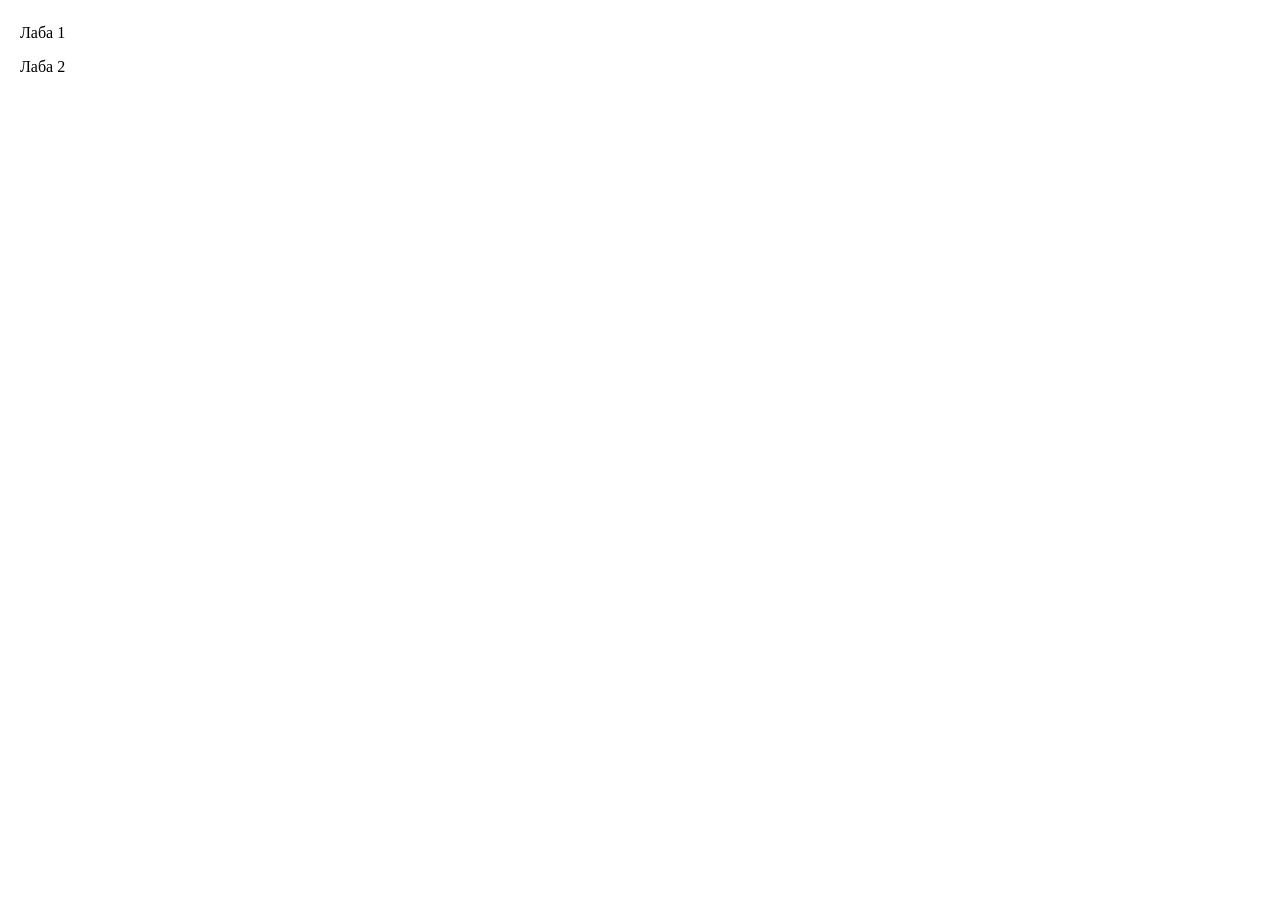
==== index.html @ 6d430bb4 "Update index.html" ====
<!DOCTYPE html>
<html>
<head>
    <style>
        ul {
            list-style-type: none;
            padding: 0;
            width: 150px;
        }
        li a {
            display: block;
            padding: 8px 12px;
            text-decoration: none;
            color: black;
        }
        li a:hover {
            background-color: #007bff;
            color: white;
        }
    </style>
</head>
<body>

<ul>
    <li><a href="Lab_1.html">Лаба 1</a></li>
    <li><a href="Lab_2.html">Лаба 2</a></li>
</ul>
</body>
</html>
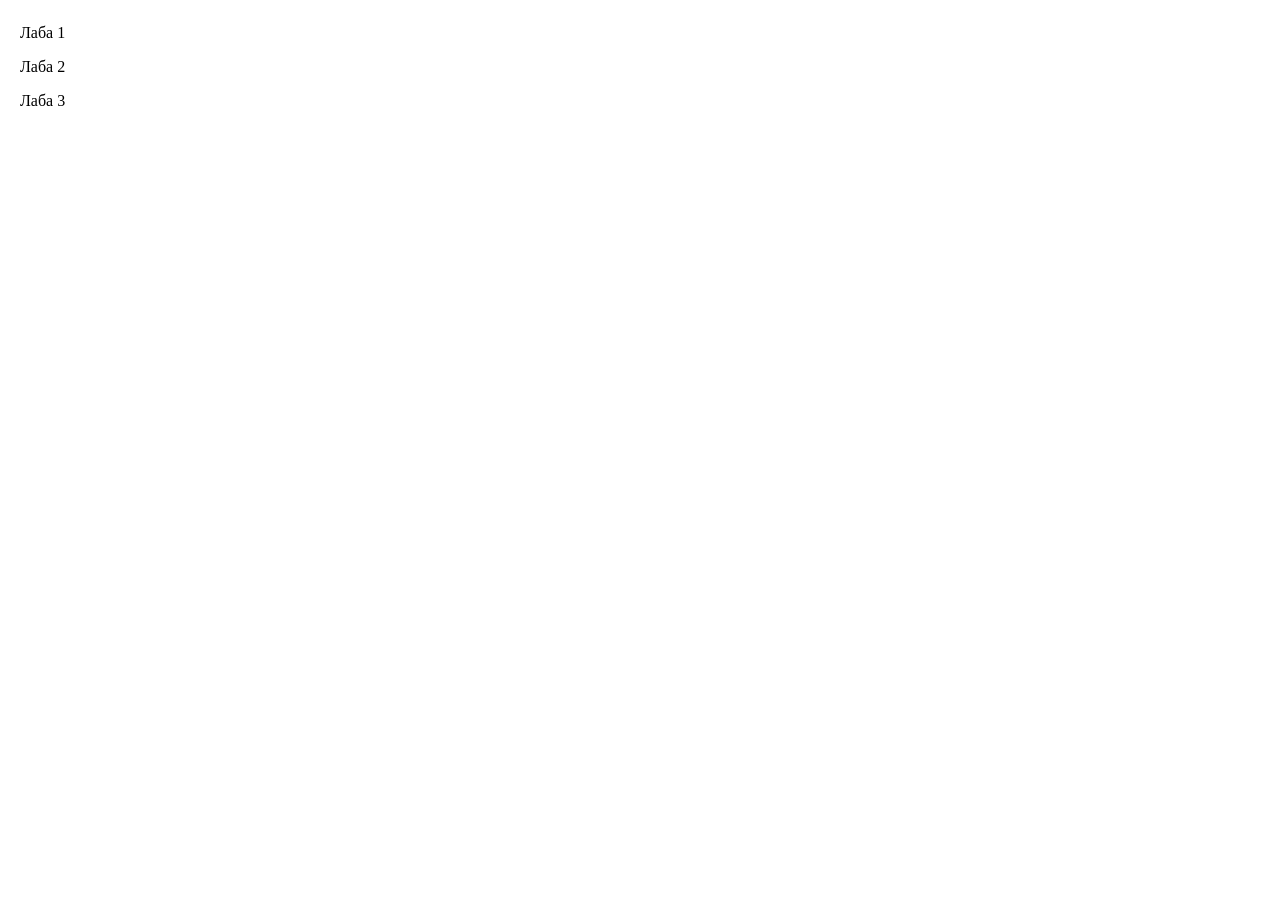
==== commit 101a30c6: "Update index.html" ====
--- a/index.html
+++ b/index.html
@@ -24,6 +24,7 @@
 <ul>
     <li><a href="Lab_1.html">Лаба 1</a></li>
     <li><a href="Lab_2.html">Лаба 2</a></li>
+    <li><a href="Lab_3.html">Лаба 3</a></li>
 </ul>
 </body>
 </html>
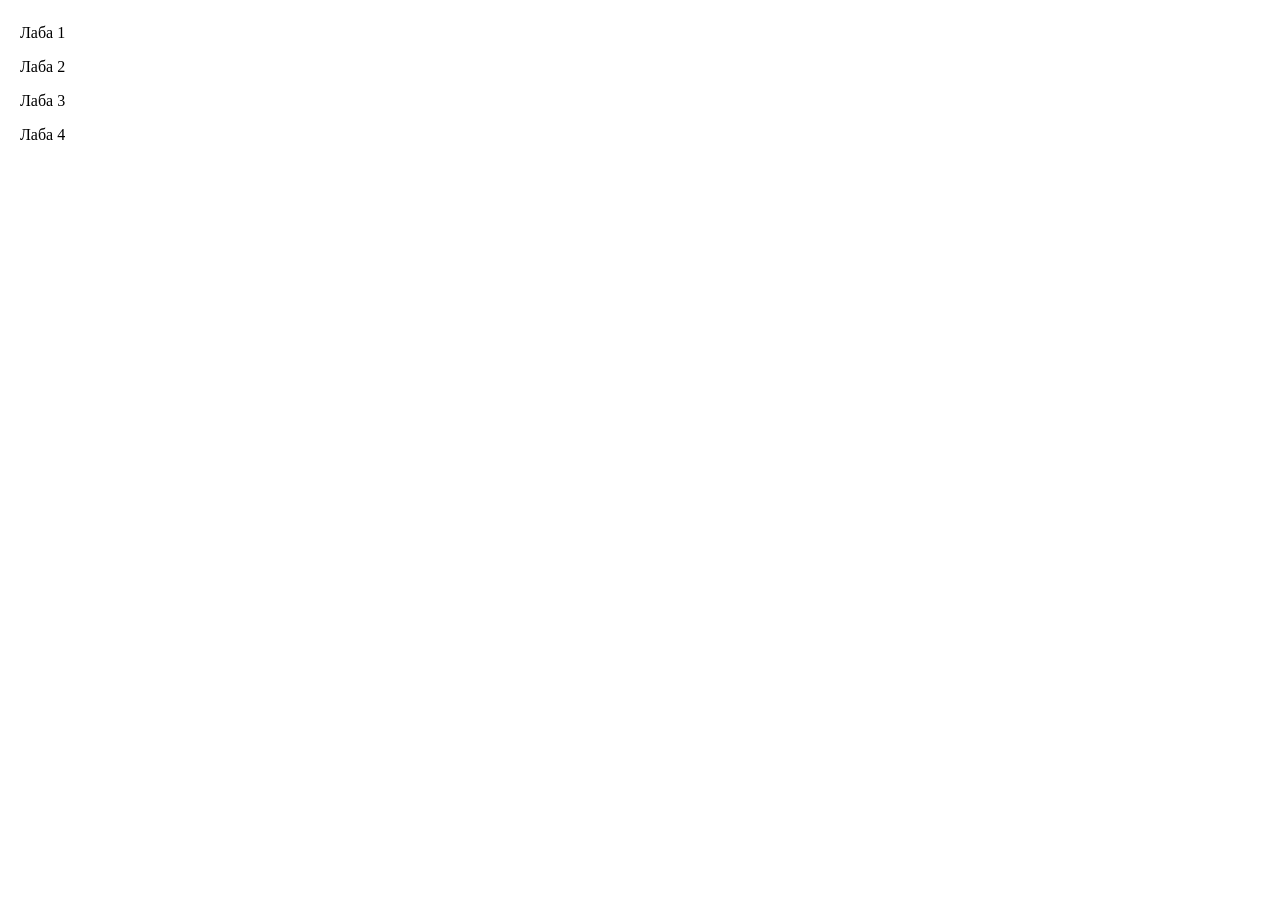
==== commit 1b1990d2: "Update index.html" ====
--- a/index.html
+++ b/index.html
@@ -25,6 +25,7 @@
     <li><a href="Lab_1.html">Лаба 1</a></li>
     <li><a href="Lab_2.html">Лаба 2</a></li>
     <li><a href="Lab_3.html">Лаба 3</a></li>
+    <li><a href="Lab_4/Lab_4.html">Лаба 4</a></li>
 </ul>
 </body>
 </html>
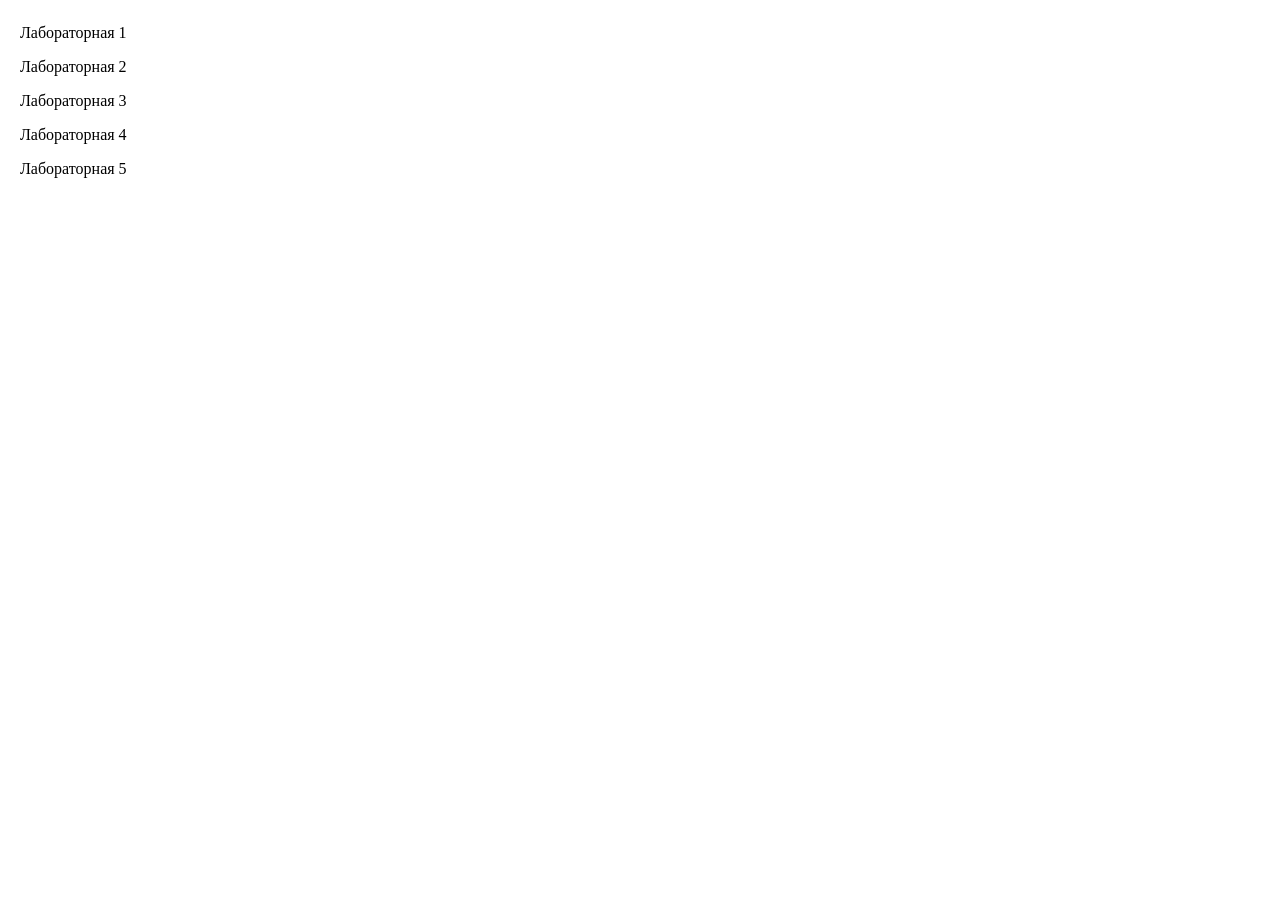
==== commit e39c8b94: "Update index.html" ====
--- a/index.html
+++ b/index.html
@@ -22,10 +22,11 @@
 <body>
 
 <ul>
-    <li><a href="Lab_1.html">Лаба 1</a></li>
-    <li><a href="Lab_2.html">Лаба 2</a></li>
-    <li><a href="Lab_3.html">Лаба 3</a></li>
-    <li><a href="Lab_4/Lab_4.html">Лаба 4</a></li>
+    <li><a href="Lab_1.html">Лабораторная 1</a></li>
+    <li><a href="Lab_2.html">Лабораторная 2</a></li>
+    <li><a href="Lab_3.html">Лабораторная 3</a></li>
+    <li><a href="Lab_4/Lab_4.html">Лабораторная 4</a></li>
+    <li><a href="Lab_5/index.html">Лабораторная 5</a></li>
 </ul>
 </body>
 </html>
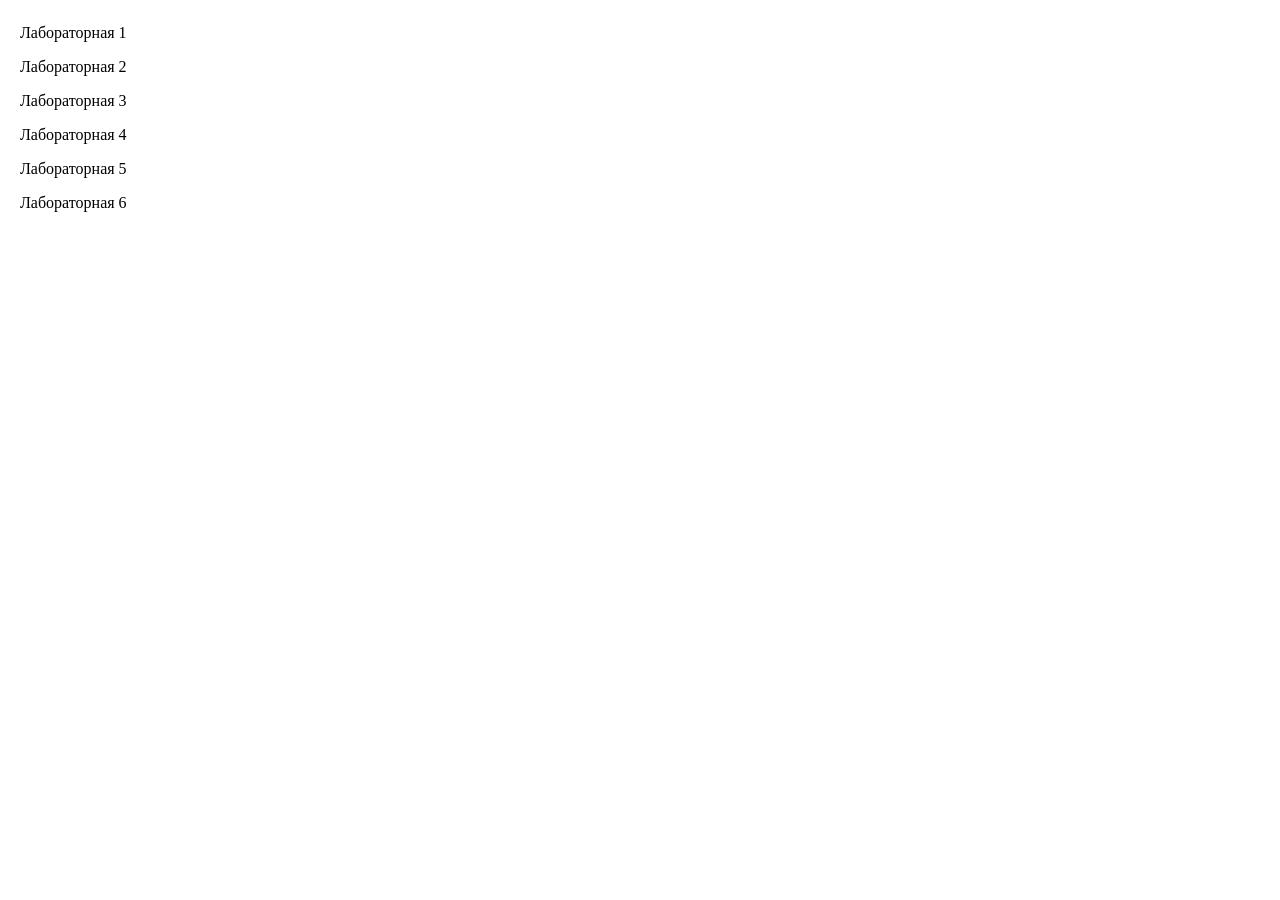
==== commit 77702abc: "Update index.html" ====
--- a/index.html
+++ b/index.html
@@ -27,6 +27,7 @@
     <li><a href="Lab_3.html">Лабораторная 3</a></li>
     <li><a href="Lab_4/Lab_4.html">Лабораторная 4</a></li>
     <li><a href="Lab_5/index.html">Лабораторная 5</a></li>
+    <li><a href="Lab_6/index.html">Лабораторная 6</a></li>
 </ul>
 </body>
 </html>
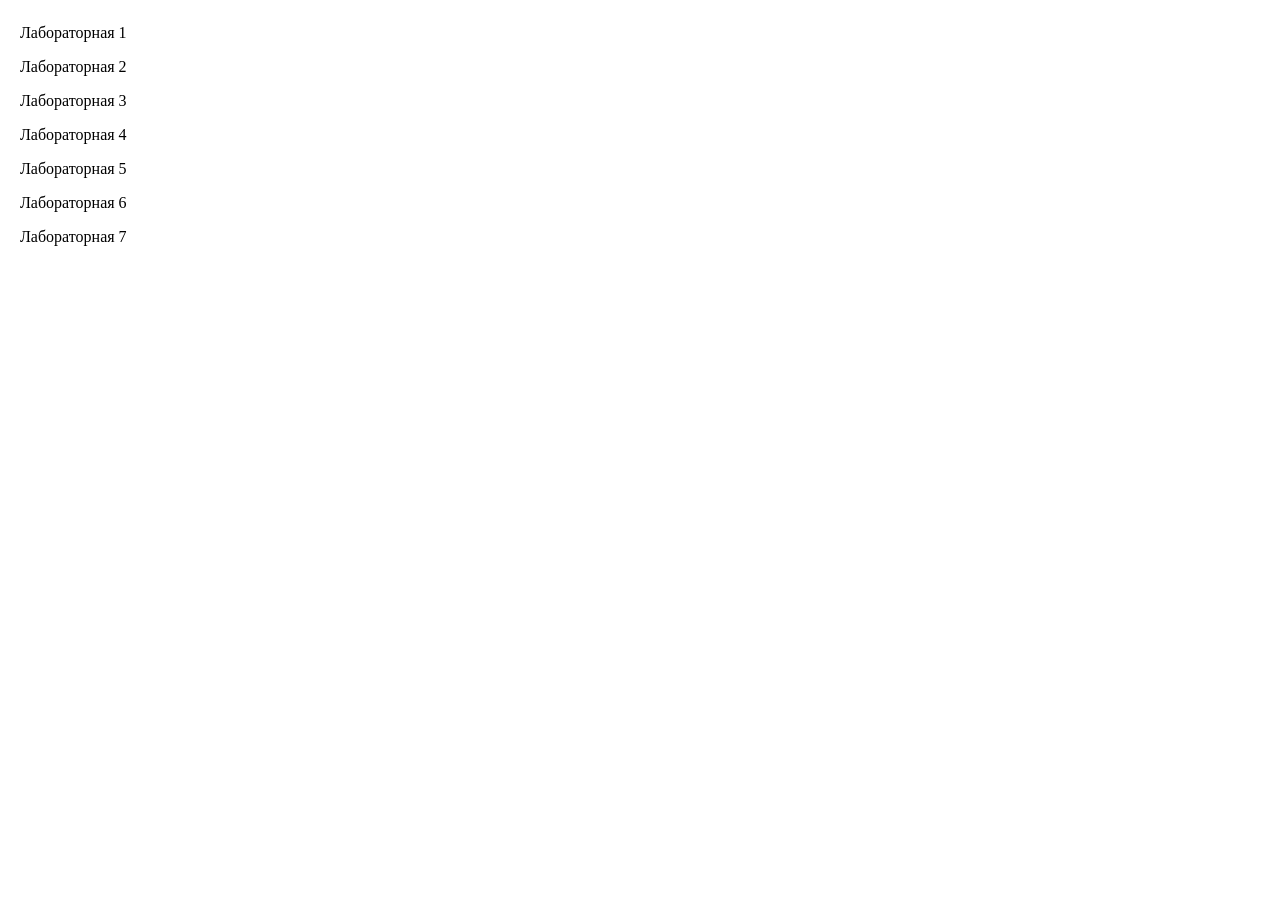
==== commit 1df75a4c: "Update index.html" ====
--- a/index.html
+++ b/index.html
@@ -28,6 +28,7 @@
     <li><a href="Lab_4/Lab_4.html">Лабораторная 4</a></li>
     <li><a href="Lab_5/index.html">Лабораторная 5</a></li>
     <li><a href="Lab_6/index.html">Лабораторная 6</a></li>
+    <li><a href="Lab_7/index.html">Лабораторная 7</a></li>
 </ul>
 </body>
 </html>
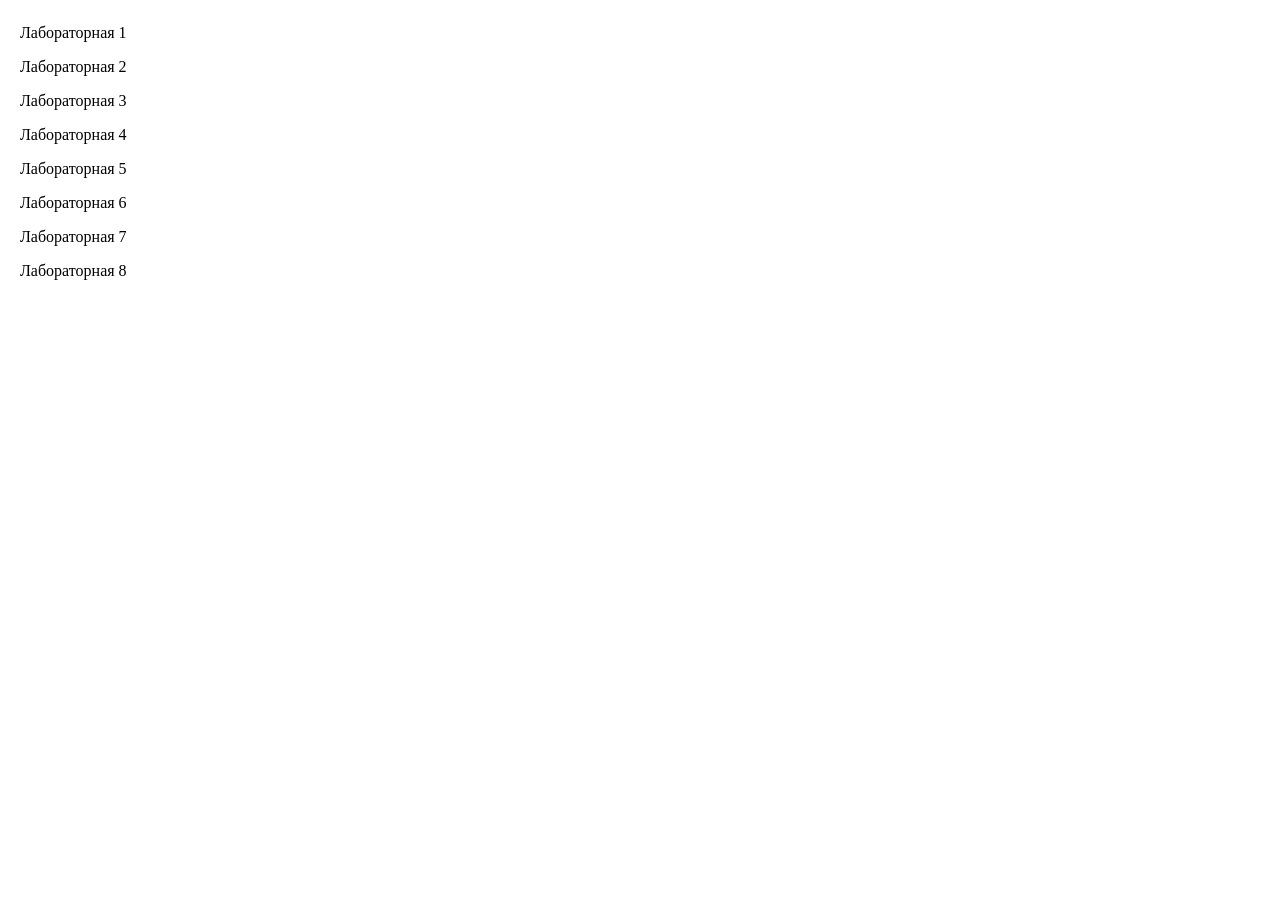
==== commit cc131ffd: "Update index.html" ====
--- a/index.html
+++ b/index.html
@@ -29,6 +29,7 @@
     <li><a href="Lab_5/index.html">Лабораторная 5</a></li>
     <li><a href="Lab_6/index.html">Лабораторная 6</a></li>
     <li><a href="Lab_7/index.html">Лабораторная 7</a></li>
+    <li><a href="Lab_8/index.html">Лабораторная 8</a></li>
 </ul>
 </body>
 </html>
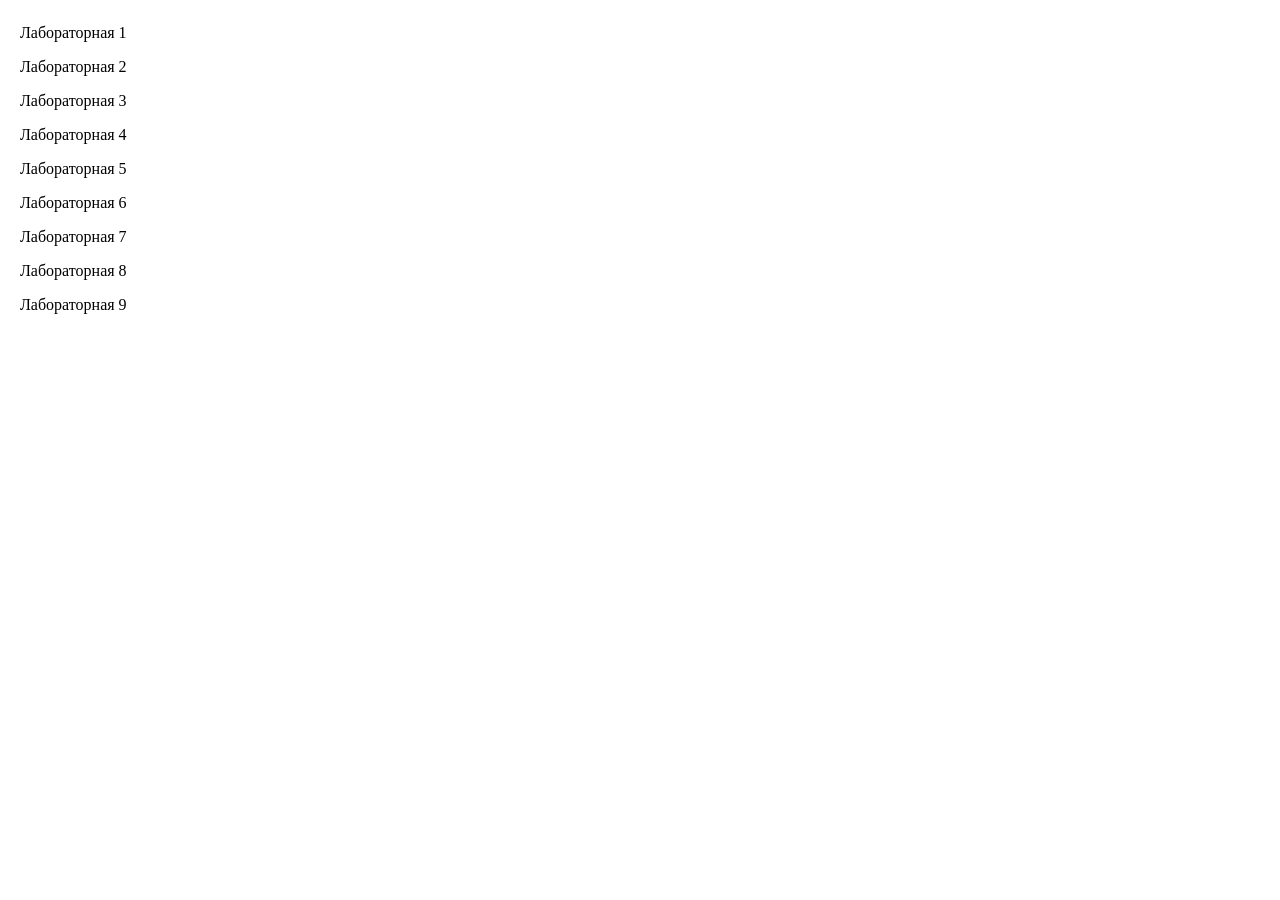
==== commit 8b61ddfd: "Update index.html" ====
--- a/index.html
+++ b/index.html
@@ -30,6 +30,7 @@
     <li><a href="Lab_6/index.html">Лабораторная 6</a></li>
     <li><a href="Lab_7/index.html">Лабораторная 7</a></li>
     <li><a href="Lab_8/index.html">Лабораторная 8</a></li>
+    <li><a href="Lab_9/index.html">Лабораторная 9</a></li>
 </ul>
 </body>
 </html>
